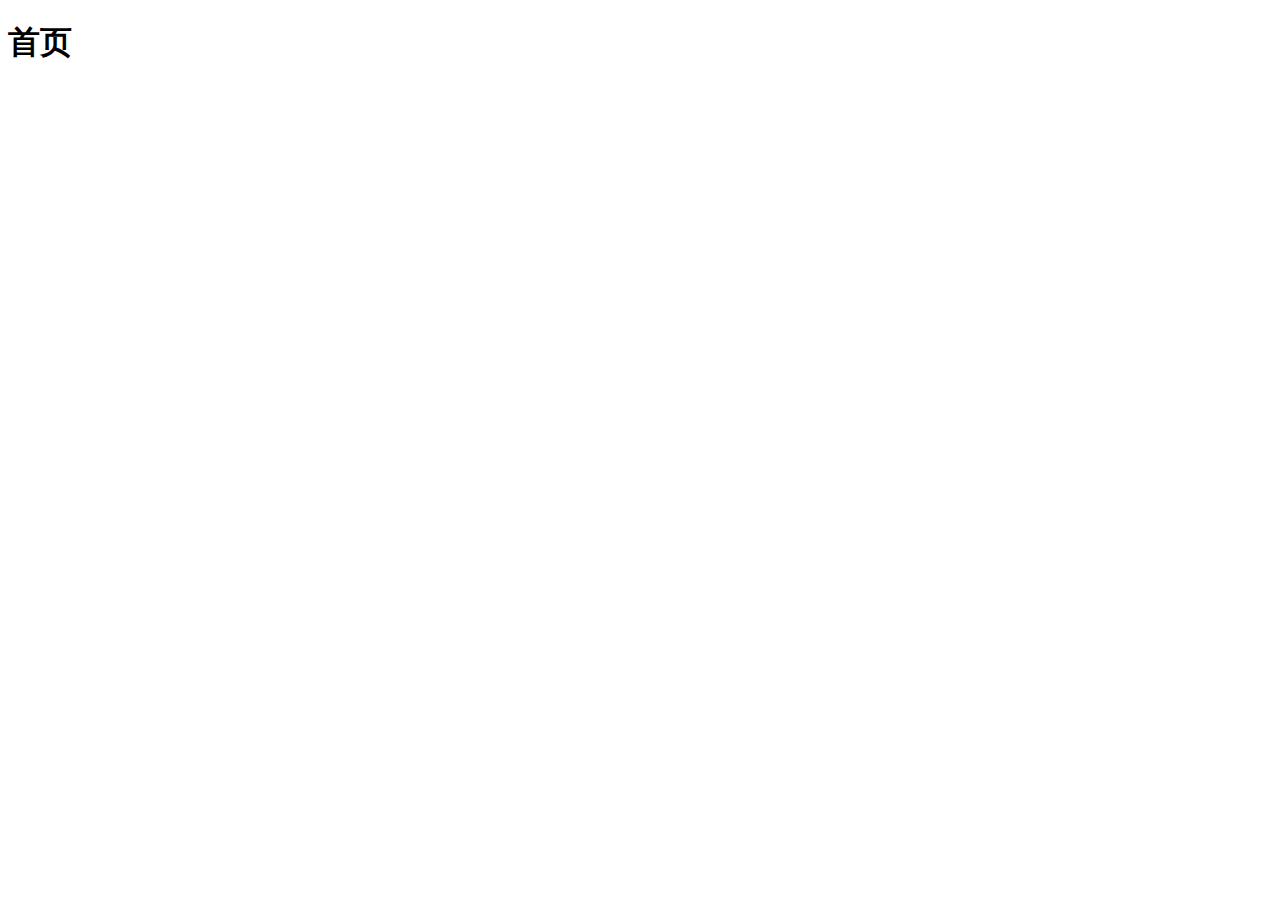
==== home/index.html @ e791bd00 "登录注册功能完成一半" ====
<!DOCTYPE html>
<html lang="en">

<head>
    <meta charset="UTF-8">
    <meta name="viewport" content="width=device-width, initial-scale=1.0">
    <title>Document</title>
</head>

<body>
    <h1>首页</h1>
    <script></script>
</body>

</html>
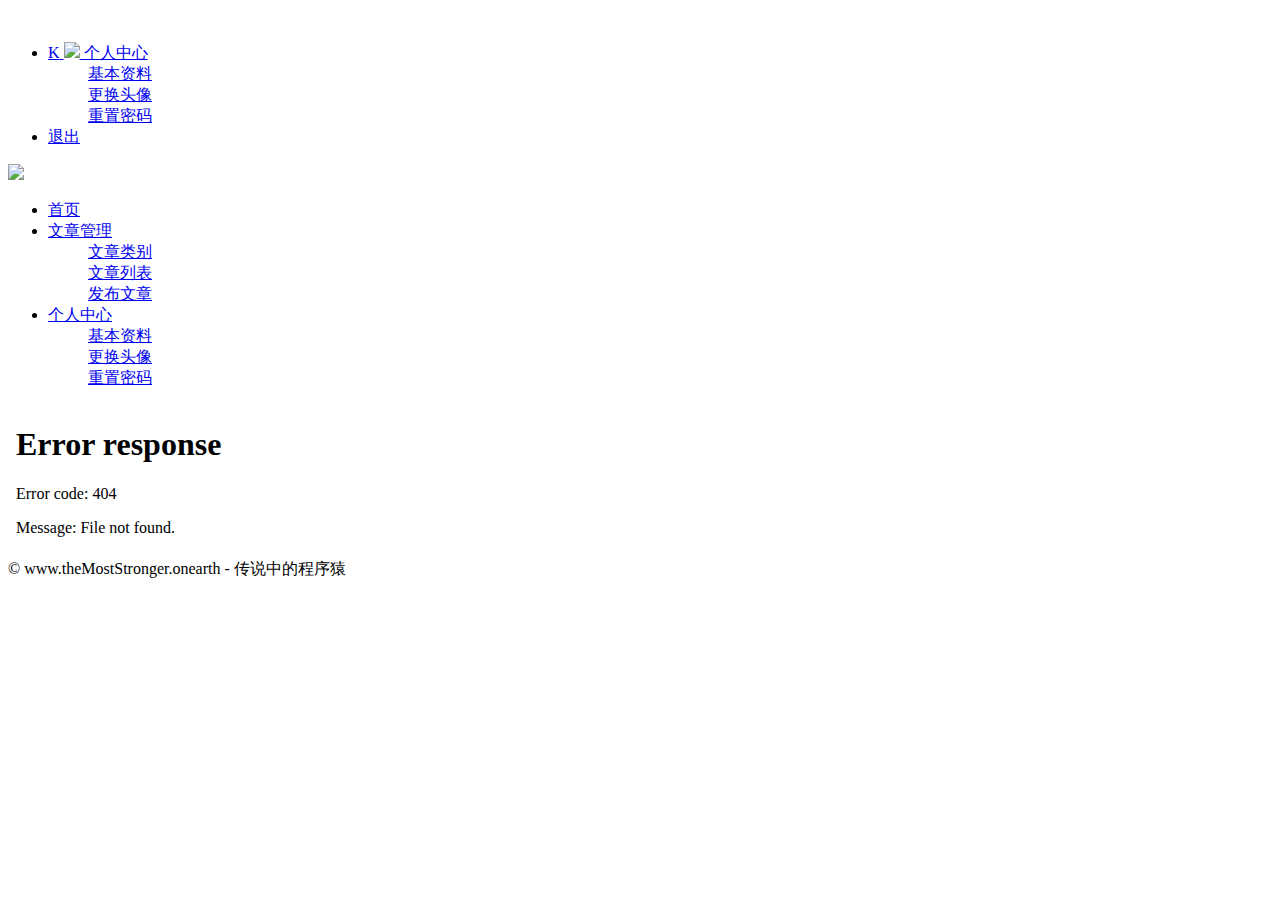
==== commit baebd5d8: "index基本完成" ====
--- a/home/index.html
+++ b/home/index.html
@@ -5,11 +5,79 @@
     <meta charset="UTF-8">
     <meta name="viewport" content="width=device-width, initial-scale=1.0">
     <title>Document</title>
+    <link rel="stylesheet" href="/bigevent/assets/lib/layui/css/layui.css">
+    <link rel="stylesheet" href="/bigevent/assets/fonts/iconfont.css">
+    <link rel="stylesheet" href="/bigevent/assets/css/index.css">
 </head>
 
-<body>
-    <h1>首页</h1>
-    <script></script>
+<body class="layui-layout-body">
+    <div class="layui-layout layui-layout-admin">
+        <div class="layui-header">
+            <div class="layui-logo"><img src="/bigevent/assets/images/logo.png" alt=""></div>
+            <!-- 头部区域（可配合layui已有的水平导航） -->
+            <ul class="layui-nav layui-layout-right">
+                <li class="layui-nav-item">
+                    <a href="javascript:;">
+                        <span class="textAvatar">K</span>
+                        <img src="http://t.cn/RCzsdCq" class="layui-nav-img">
+                        个人中心
+                    </a>
+                    <dl class="layui-nav-child">
+                        <dd><a href="javascript:;">基本资料</a></dd>
+                        <dd><a href="javascript:;">更换头像</a></dd>
+                        <dd><a href="javascript:;">重置密码</a></dd>
+                    </dl>
+                </li>
+                <li class="layui-nav-item"><a id="logout" href="javascript:;"><span
+                            class="iconfont icon-tuichu"></span>退出</a></li>
+            </ul>
+        </div>
+
+        <div class="layui-side layui-bg-black">
+            <div class="layui-side-scroll">
+                <!-- 左侧导航区域（可配合layui已有的垂直导航） -->
+                <div class="userinfo">
+                    <span class="textAvatar"></span>
+                    <img src="http://t.cn/RCzsdCq" class="layui-nav-img">
+                    <span class="welcome"></span>
+                </div>
+                <ul class="layui-nav layui-nav-tree" lay-filter="test" lay-shrink="all">
+                    <li class="layui-nav-item layui-this"><a href="/bigevent/home/dashboard.html" target="ifm"><span
+                                class="iconfont icon-home"></span>首页</a></li>
+                    <li class="layui-nav-item">
+                        <a class="" href="javascript:;"><span class="iconfont icon-16"></span>文章管理</a>
+                        <dl class="layui-nav-child">
+                            <dd><a href="javascript:;"><i class="layui-icon layui-icon-app"></i>文章类别</a></dd>
+                            <dd><a href="javascript:;"><i class="layui-icon layui-icon-app"></i>文章列表</a></dd>
+                            <dd><a href="javascript:;"><i class="layui-icon layui-icon-app"></i>发布文章</a></dd>
+                        </dl>
+                    </li>
+                    <li class="layui-nav-item">
+                        <a href="javascript:;"><span class="iconfont icon-user"></span>个人中心</a>
+                        <dl class="layui-nav-child">
+                            <dd><a href="javascript:;"><i class="layui-icon layui-icon-app"></i>基本资料</a></dd>
+                            <dd><a href="javascript:;"><i class="layui-icon layui-icon-app"></i>更换头像</a></dd>
+                            <dd><a href="javascript:;"><i class="layui-icon layui-icon-app"></i>重置密码</a></dd>
+                        </dl>
+                    </li>
+                </ul>
+            </div>
+        </div>
+
+        <div class="layui-body">
+            <!-- 内容主体区域 -->
+            <iframe src="/bigevent/home/dashboard.html" name="ifm" frameborder="0" width="100%" height="100%"></iframe>
+        </div>
+
+        <div class="layui-footer">
+            <!-- 底部固定区域 -->
+            © www.theMostStronger.onearth - 传说中的程序猿
+        </div>
+    </div>
+    <script src="/bigevent/assets/lib/layui/layui.all.js"></script>
+    <script src="/bigevent/assets/lib/jquery.js"></script>
+    <script src="/bigevent/assets/js/ajax-common.js"></script>
+    <script src="/bigevent/assets/js/index.js"></script>
 </body>
 
 </html>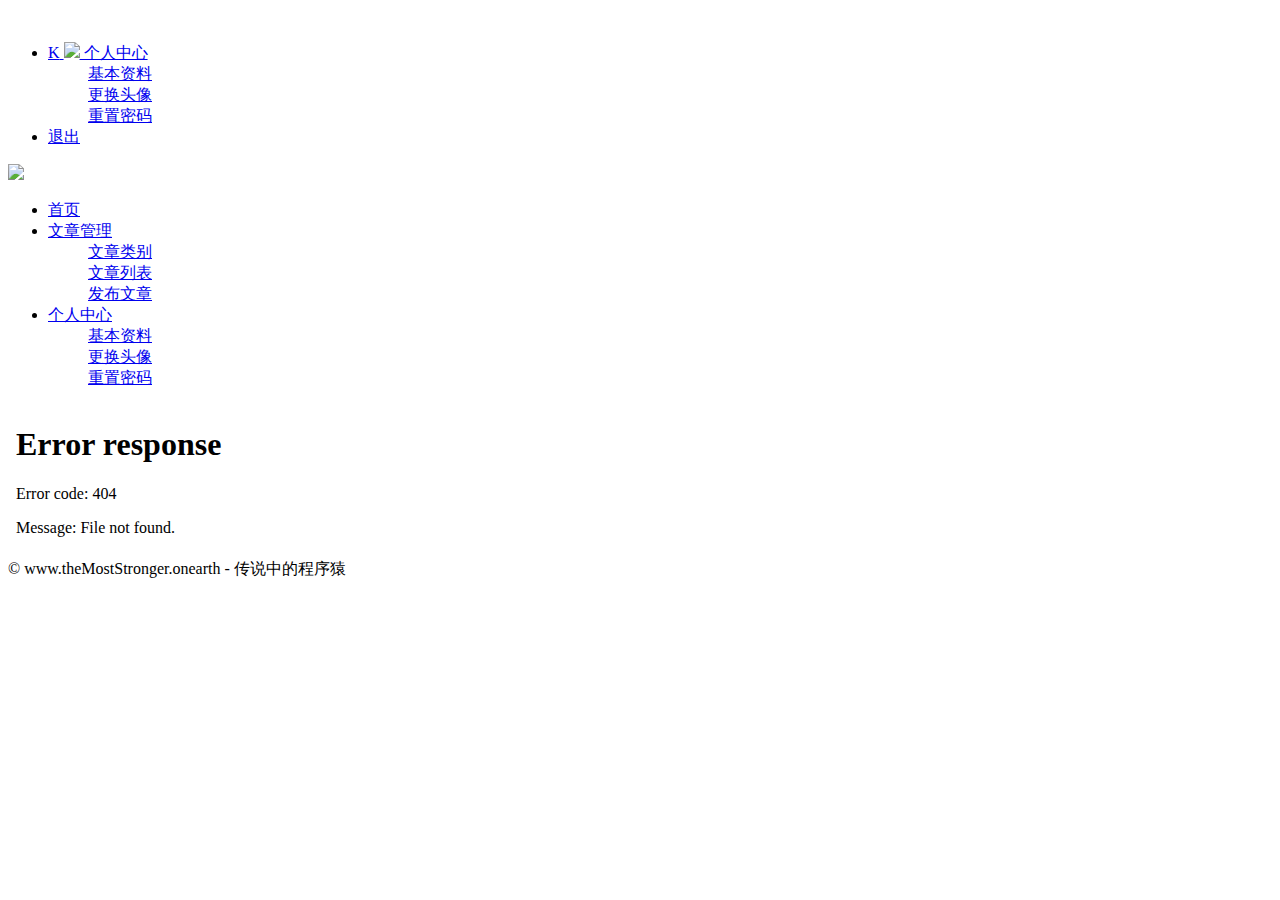
==== commit 1edac4f2: "user分支完成" ====
--- a/home/index.html
+++ b/home/index.html
@@ -55,9 +55,12 @@
                     <li class="layui-nav-item">
                         <a href="javascript:;"><span class="iconfont icon-user"></span>个人中心</a>
                         <dl class="layui-nav-child">
-                            <dd><a href="javascript:;"><i class="layui-icon layui-icon-app"></i>基本资料</a></dd>
-                            <dd><a href="javascript:;"><i class="layui-icon layui-icon-app"></i>更换头像</a></dd>
-                            <dd><a href="javascript:;"><i class="layui-icon layui-icon-app"></i>重置密码</a></dd>
+                            <dd><a href="/bigevent/user/user_info.html" target="ifm"><i
+                                        class="layui-icon layui-icon-app"></i>基本资料</a></dd>
+                            <dd><a href="/bigevent/user/user_avatar.html" target="ifm"><i
+                                        class="layui-icon layui-icon-app"></i>更换头像</a></dd>
+                            <dd><a href="/bigevent/user/user_respwd.html" target="ifm"><i
+                                        class="layui-icon layui-icon-app"></i>重置密码</a></dd>
                         </dl>
                     </li>
                 </ul>
@@ -66,7 +69,9 @@
 
         <div class="layui-body">
             <!-- 内容主体区域 -->
-            <iframe src="/bigevent/home/dashboard.html" name="ifm" frameborder="0" width="100%" height="100%"></iframe>
+            <!-- <iframe src="/bigevent/home/dashboard.html" name="ifm" frameborder="0" width="100%" height="100%"></iframe> -->
+            <iframe src="/bigevent/user/user_avatar.html" name="ifm" frameborder="0" width="100%"
+                height="100%"></iframe>
         </div>
 
         <div class="layui-footer">
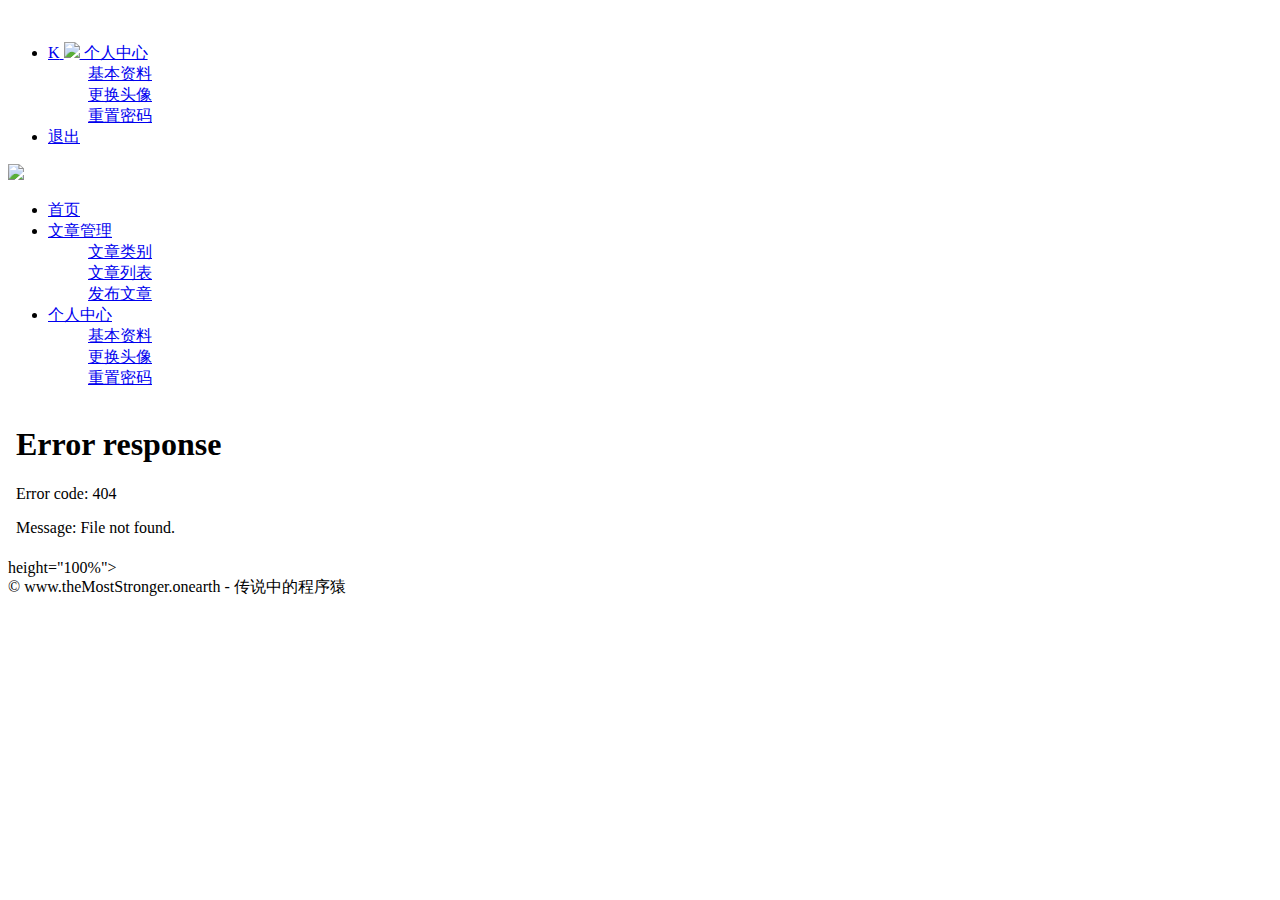
==== commit 53e38817: "user分支修改" ====
--- a/home/index.html
+++ b/home/index.html
@@ -23,9 +23,9 @@
                         个人中心
                     </a>
                     <dl class="layui-nav-child">
-                        <dd><a href="javascript:;">基本资料</a></dd>
-                        <dd><a href="javascript:;">更换头像</a></dd>
-                        <dd><a href="javascript:;">重置密码</a></dd>
+                        <dd><a href="/bigevent/user/user_info.html" target="ifm">基本资料</a></dd>
+                        <dd><a href="/bigevent/user/user_avatar.html" target="ifm">更换头像</a></dd>
+                        <dd><a href="/bigevent/user/user_respwd.html" target="ifm">重置密码</a></dd>
                     </dl>
                 </li>
                 <li class="layui-nav-item"><a id="logout" href="javascript:;"><span
@@ -69,9 +69,8 @@
 
         <div class="layui-body">
             <!-- 内容主体区域 -->
-            <!-- <iframe src="/bigevent/home/dashboard.html" name="ifm" frameborder="0" width="100%" height="100%"></iframe> -->
-            <iframe src="/bigevent/user/user_avatar.html" name="ifm" frameborder="0" width="100%"
-                height="100%"></iframe>
+            <iframe src="/bigevent/home/dashboard.html" name="ifm" frameborder="0" width="100%" height="100%"></iframe>
+            height="100%"></iframe>
         </div>
 
         <div class="layui-footer">
